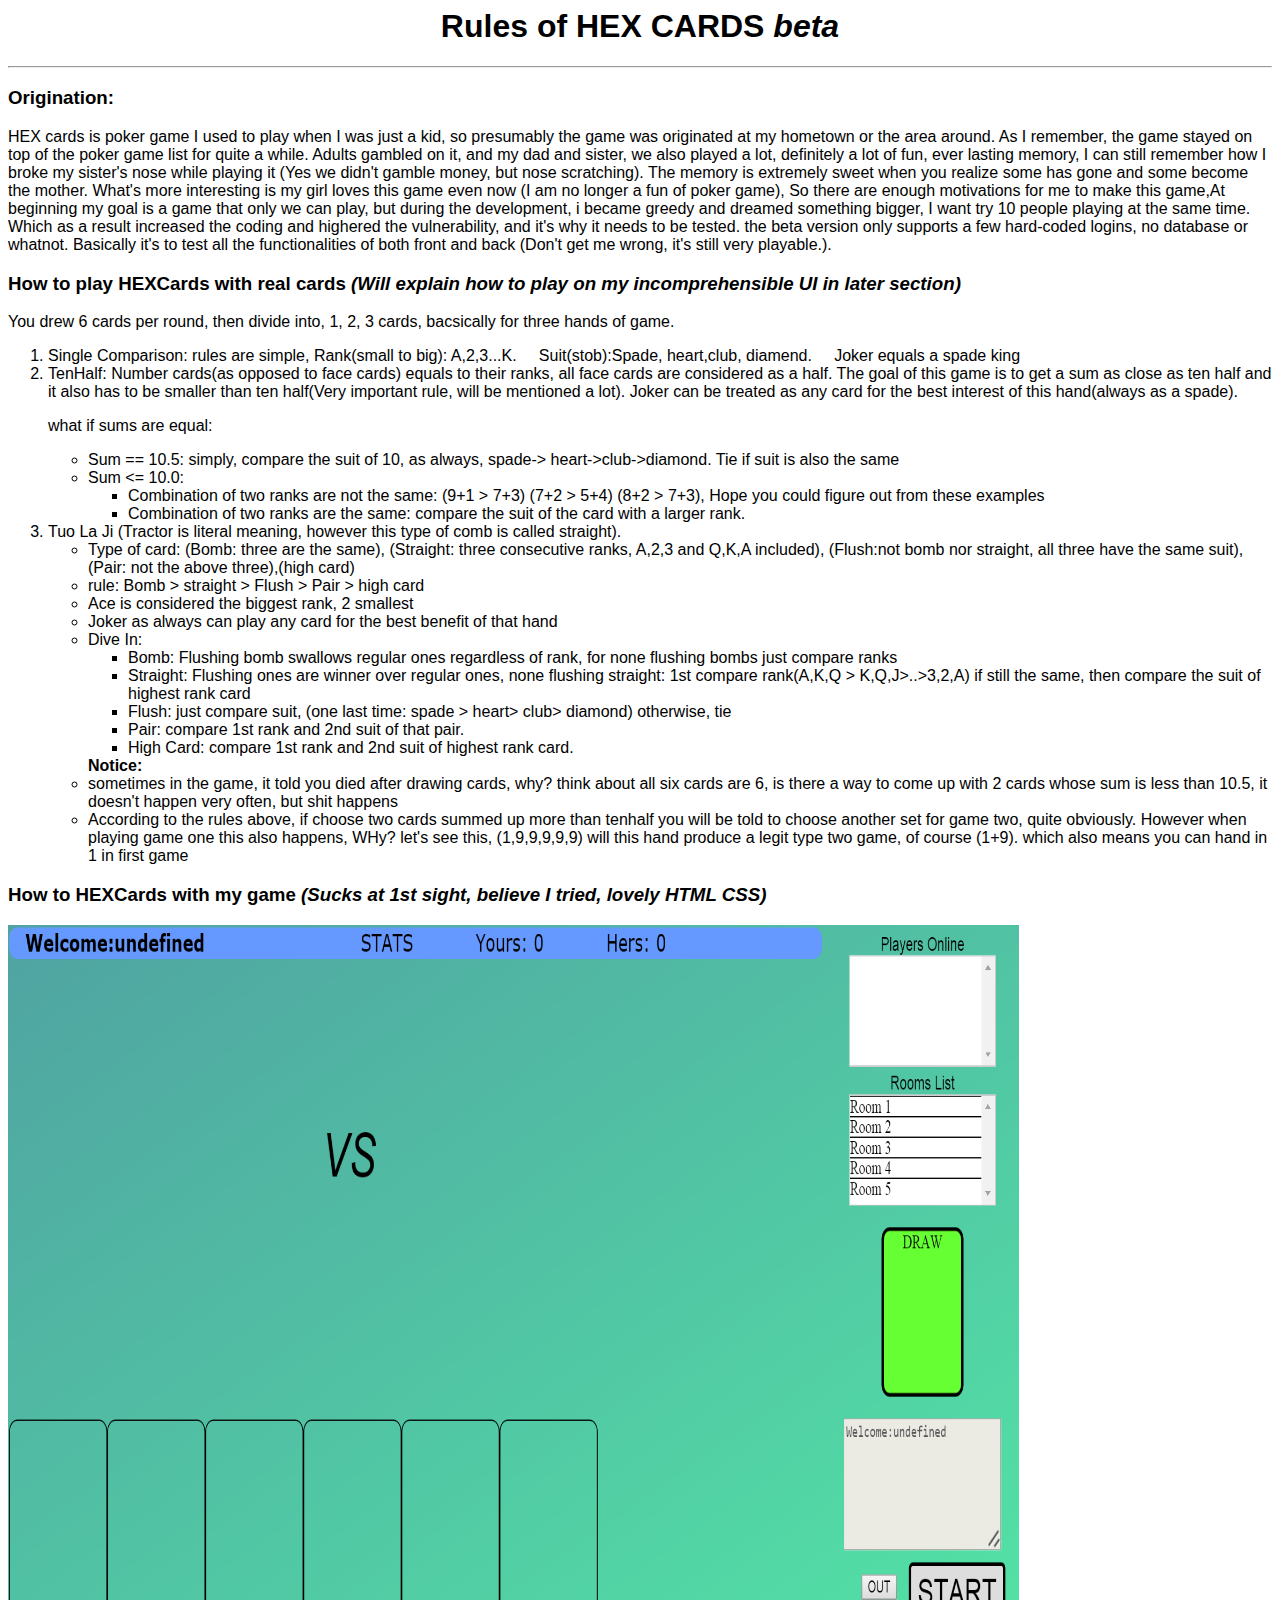
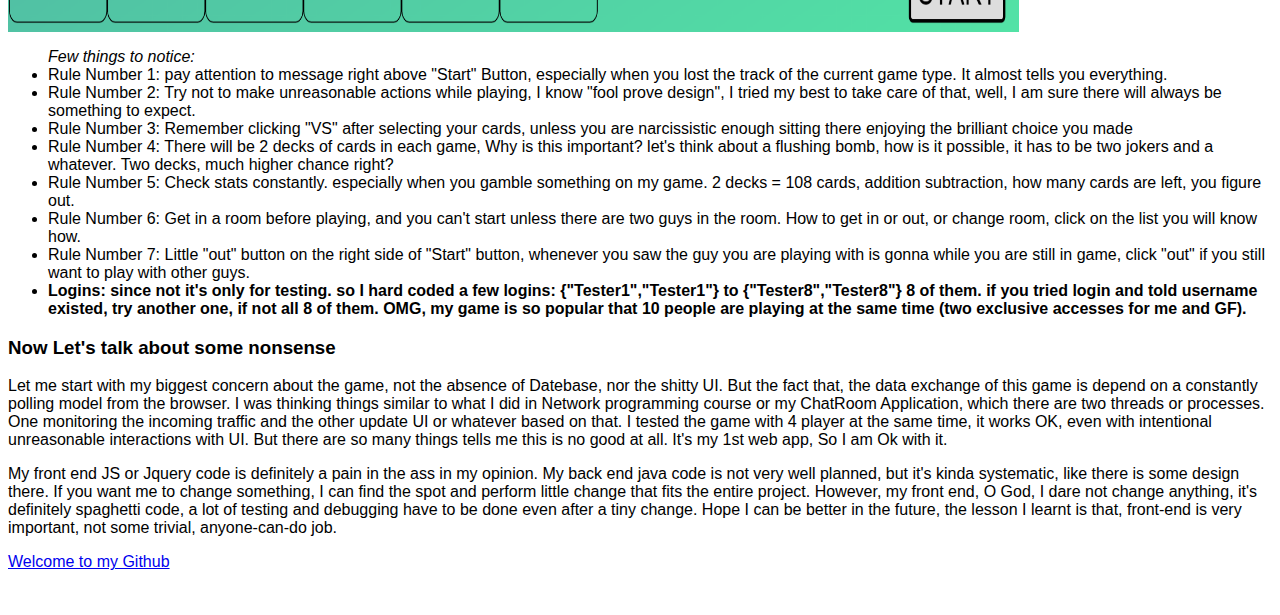
==== war/HEXCardsHelp.html @ cac7c0ec "1st commit: HexCards for Google App engine, with costomizedchanges for app engine specifically, also" ====
<html>
<head>
<title>Game Rules</title>
<style type="text/css" rel="stylesheet">
body{
	font-family:arial;	
}
h1{
	text-align:center;
}

</style>

</head>

<body>
<h1>Rules of HEX CARDS <em>beta</em></h1>
<hr>
<h3>Origination:</h3>
<p>HEX cards is poker game I used to play when I was just a kid, so presumably the game was 
originated
at my hometown or the area around. As I remember, the game stayed on top of the poker game 
list for quite a while.
Adults gambled on it, and my dad and sister, we also played a lot, definitely a lot of fun,
 ever lasting
memory, I can still remember how I broke my sister's nose while playing it (Yes we didn't 
gamble money, but 
nose scratching). The memory is extremely sweet when you realize some has gone and some 
become the mother. 
What's more interesting is my girl loves this game even now (I am no longer a fun of poker game),
So there are enough motivations for me to make this game,At beginning my goal is a game that only 
we can play, but during the development, i became greedy and dreamed something bigger, I want try 
10 people playing at the same time. Which as a result increased the coding and highered the 
vulnerability, and it's why it needs to be tested.
 the beta version only supports 
a few hard-coded logins, no database or whatnot. Basically it's to test all the functionalities 
of both front and back (Don't get me wrong, it's still very playable.).
 </p>
 
<h3>How to play HEXCards with real cards <em>(Will explain how to play on my incomprehensible UI in 
later section)</em></h3>
<p>You drew 6 cards per round, then divide into, 1, 2, 3 cards, bacsically for three hands of game.
	<ol>
		<li>Single Comparison: rules are simple, Rank(small to big): A,2,3...K.
		  &nbsp;&nbsp;&nbsp; Suit(stob):Spade, heart,club, diamend. &nbsp;&nbsp;&nbsp;
		  Joker equals a spade king</li>
		
		<li>TenHalf: Number cards(as opposed to face cards) equals to their ranks, all face cards
			are considered as a half. The goal of this game is to get a sum as close as ten half 
			and it also has to be smaller than ten half(Very important rule, will be mentioned a
			lot). Joker can be treated as any card for the best interest of this hand(always as 
			a spade).
			<p>what if sums are equal:</p>
			<ul>
				<li>Sum == 10.5: simply, compare the suit of 10, as always, spade->
				heart->club->diamond. Tie if suit is also the same</li>
				<li>Sum <= 10.0: 
					<ul>
						<li>Combination of two ranks are not the same: (9+1 > 7+3)
						(7+2 > 5+4) (8+2 > 7+3), Hope you could figure out from these 
						examples</li>
						<li>Combination of two ranks are the same: compare the suit of the 
						card with a larger rank. </li>
					</ul>
				</li>
			</ul>
		</li>
		
		<li>Tuo La Ji (Tractor is literal meaning, however this type of comb is called
		straight). 
			<ul>
				<li>Type of card: (Bomb: three are the same), (Straight: three consecutive
				ranks, A,2,3 and Q,K,A included),
				(Flush:not bomb nor straight, all three have the same suit),
				(Pair: not the above three),(high card)</li>
				<li>rule: Bomb > straight > Flush > Pair > high card</li>
				<li>Ace is considered the biggest rank, 2 smallest</li>
				<li>Joker as always can play any card for the best benefit of that hand</li>
				<li>Dive In:
					<ul>
						<li>Bomb: Flushing bomb swallows regular ones regardless of rank,
								for none flushing bombs just compare ranks</li>
						<li>Straight: Flushing ones are winner over regular ones, 
							none flushing straight: 1st compare rank(A,K,Q > K,Q,J>..>3,2,A)
							 if still the same, then compare the suit of highest rank card</li>
						<li>Flush: just compare suit, (one last time: spade > heart> club> diamond)
						 otherwise, tie</li>
						<li>Pair: compare 1st rank and 2nd suit of that pair.</li>
						<li>High Card: compare 1st rank and 2nd suit of highest rank card.</li>
					</ul>
				</li>
			</ul>
		</li>
		<ul><strong>Notice:</strong>
			<li>sometimes in the game, it told you died after drawing cards, why?
			think about all six cards are 6, is there a way to come up with 2 cards 
			whose sum is less than 10.5, it doesn't happen very often, but shit happens</li>
			<li>According to the rules above, if choose two cards summed up more than tenhalf
			 you will be told to choose another set for game two, quite obviously. However
			 when playing game one this  also happens, WHy? let's see this, (1,9,9,9,9,9)
			 will this hand produce a legit type two game, of course (1+9). which also means
			 you can hand in 1 in first game</li>
			
		</ul>
	</ol>
	
</p>

<h3>How to HEXCards with my game <em>(Sucks at 1st sight, believe I tried, lovely HTML CSS)</em></h3>
<img src="HEXCardUI.png" height="80%" width="80%">
<ul><em>Few things to notice:</em>
	<li>Rule Number 1: pay attention to message right above "Start" Button, especially when
	you lost the track of the current game type. It almost tells you everything.</li>
	<li>Rule Number 2: Try not to make unreasonable actions while playing, I know 
		"fool prove design", I tried my best to take care of that, well, I am sure there will
		always be something to expect.</li>
	<li>Rule Number 3: Remember clicking "VS" after selecting your cards, unless you are 
	narcissistic enough sitting there enjoying the brilliant choice you made</li>
	<li>Rule Number 4: There will be 2 decks of cards in each game, Why is this important?
	let's think about a flushing bomb, how is it possible, it has to be two jokers and 
	a whatever. Two decks, much higher chance right?</li>
	<li>Rule Number 5: Check stats constantly. especially when you gamble something on my game.
	2 decks = 108 cards, addition subtraction, how many cards are left, you figure out.
	</li>
	<li>Rule Number 6: Get in a room before playing, and you can't start unless there are two
	guys in the room. How to get in or out, or change room, click on the list you will know how.
	</li>
	<li>Rule Number 7: Little "out" button on the right side of "Start" button, whenever you saw
	the guy you are playing with is gonna while you are still in game, click "out" if you still
	want to play with other guys.
	</li>
	<li><strong>Logins: since not it's only for testing. so I hard coded a few logins:
		{"Tester1","Tester1"} to {"Tester8","Tester8"} 8 of them. if you tried login and told 
		username existed, try another one, if not all 8 of them. OMG, my game is so popular that
		10 people are playing at the same time (two exclusive accesses for me and GF).
	</strong></li>
</ul>

<h3>Now Let's talk about some nonsense</h3>
<p>
	Let me start with my biggest concern about the game, not the absence of Datebase, nor the 
	shitty UI. But the fact that, the data exchange of this game is depend on a constantly polling
	model from the browser. I was thinking things similar to what I did in Network programming
	course or my ChatRoom Application, which there are two threads or processes. One monitoring
	the incoming traffic and the other update UI or whatever based on that. I tested the game 
	with 4 player at the same time, it works OK, even with intentional unreasonable interactions
	with UI. But there are so many things tells me this is no good at all. It's my 1st web app,
	So I am Ok with it.
</p>
<p>
	My front end JS or Jquery code is definitely a pain in the ass in my opinion. My back end java 
	code is not very well planned, but it's kinda systematic, like there is some design there. If 
	you want me to change something, I can find the spot and perform little change that fits the 
	entire project. However, my front end, O God, I dare not change anything, it's definitely
	spaghetti code, a lot of testing and debugging have to be done even after a tiny change.
	Hope I can be better in the future, the lesson I learnt is that, front-end is very important,
	not some trivial, anyone-can-do job.
</p>

<a href="https://github.com/StevenYue/HexCards">Welcome to my Github</a>
</br></br></br>
</body>
<html>
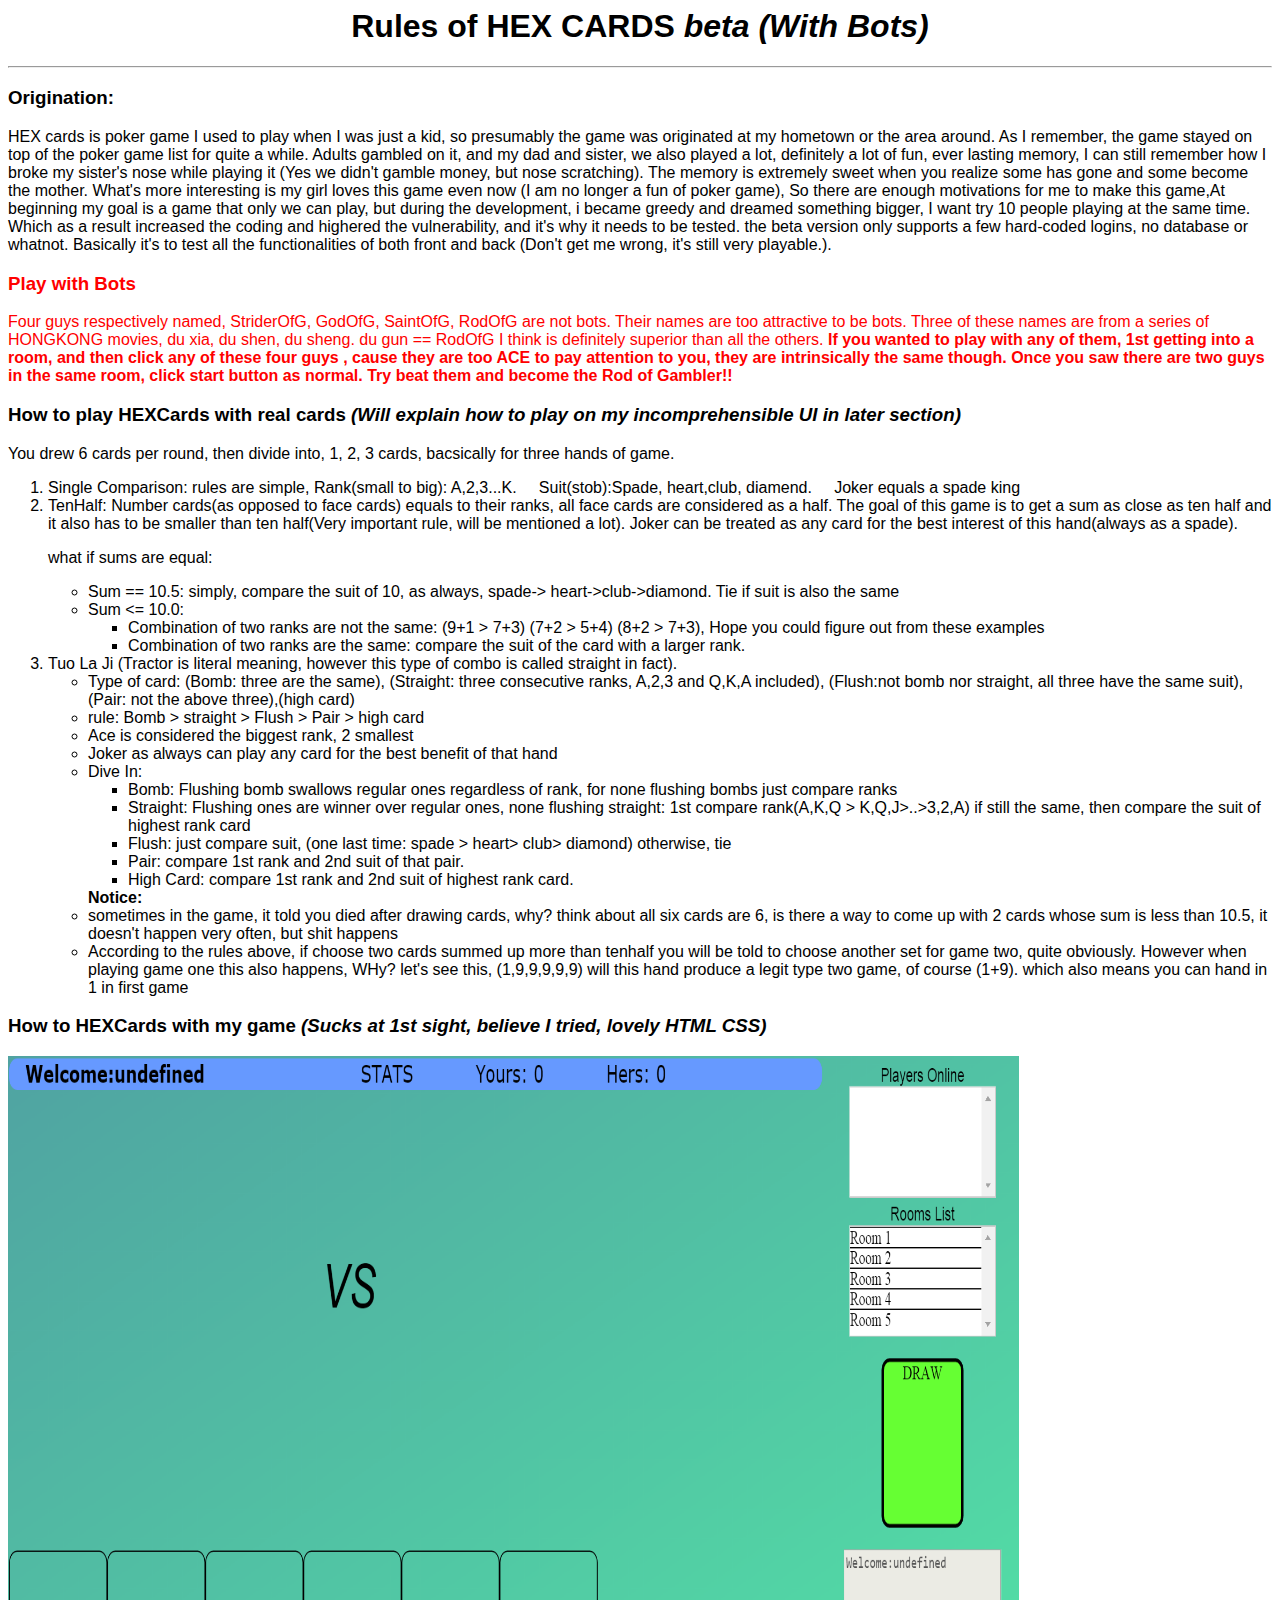
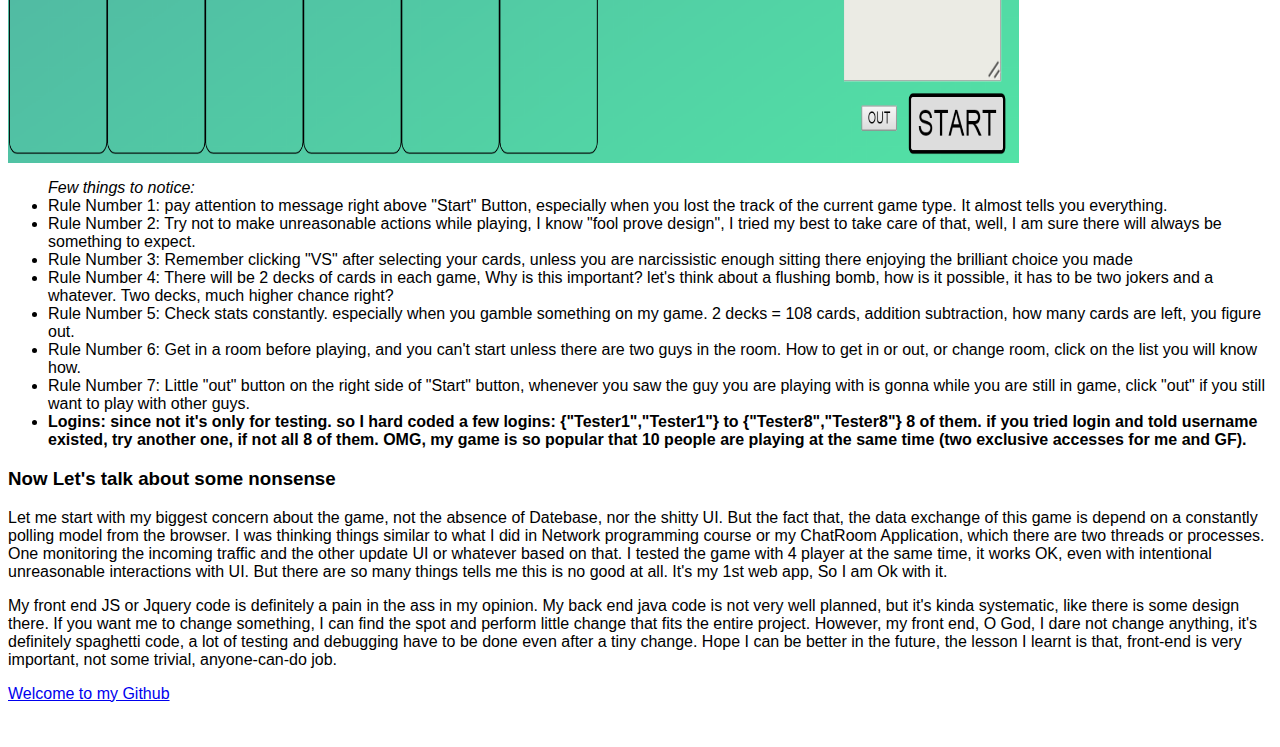
==== commit 47c3eecc: "2nd commit, game with bots now, the naive way of redirecting page has been replaced with something d" ====
--- a/war/HEXCardsHelp.html
+++ b/war/HEXCardsHelp.html
@@ -14,7 +14,7 @@
 </head>
 
 <body>
-<h1>Rules of HEX CARDS <em>beta</em></h1>
+<h1>Rules of HEX CARDS <em>beta (With Bots)</em></h1>
 <hr>
 <h3>Origination:</h3>
 <p>HEX cards is poker game I used to play when I was just a kid, so presumably the game was 
@@ -35,6 +35,17 @@
  the beta version only supports 
 a few hard-coded logins, no database or whatnot. Basically it's to test all the functionalities 
 of both front and back (Don't get me wrong, it's still very playable.).
+ </p>
+ 
+ <h3 style="color:red">Play with Bots</h3>
+ <p style="color:red">Four guys respectively named, StriderOfG, GodOfG, SaintOfG, RodOfG are not bots.
+	Their names are too attractive to be bots. Three of these names are from a series of HONGKONG 
+	movies, du xia, du shen, du sheng. du gun == RodOfG I think is definitely superior than all the others. <strong>
+	If you wanted to play with any of them, 1st getting into a room, and then click any of these four guys
+	, cause they are too ACE to pay attention to you, they are intrinsically the same though. 
+	Once you saw there are two guys in the same room, click start button as normal. Try beat them and
+	become the Rod of Gambler!!
+	</strong>	
  </p>
  
 <h3>How to play HEXCards with real cards <em>(Will explain how to play on my incomprehensible UI in 
@@ -66,8 +77,8 @@
 			</ul>
 		</li>
 		
-		<li>Tuo La Ji (Tractor is literal meaning, however this type of comb is called
-		straight). 
+		<li>Tuo La Ji (Tractor is literal meaning, however this type of combo is called
+		straight in fact). 
 			<ul>
 				<li>Type of card: (Bomb: three are the same), (Straight: three consecutive
 				ranks, A,2,3 and Q,K,A included),
